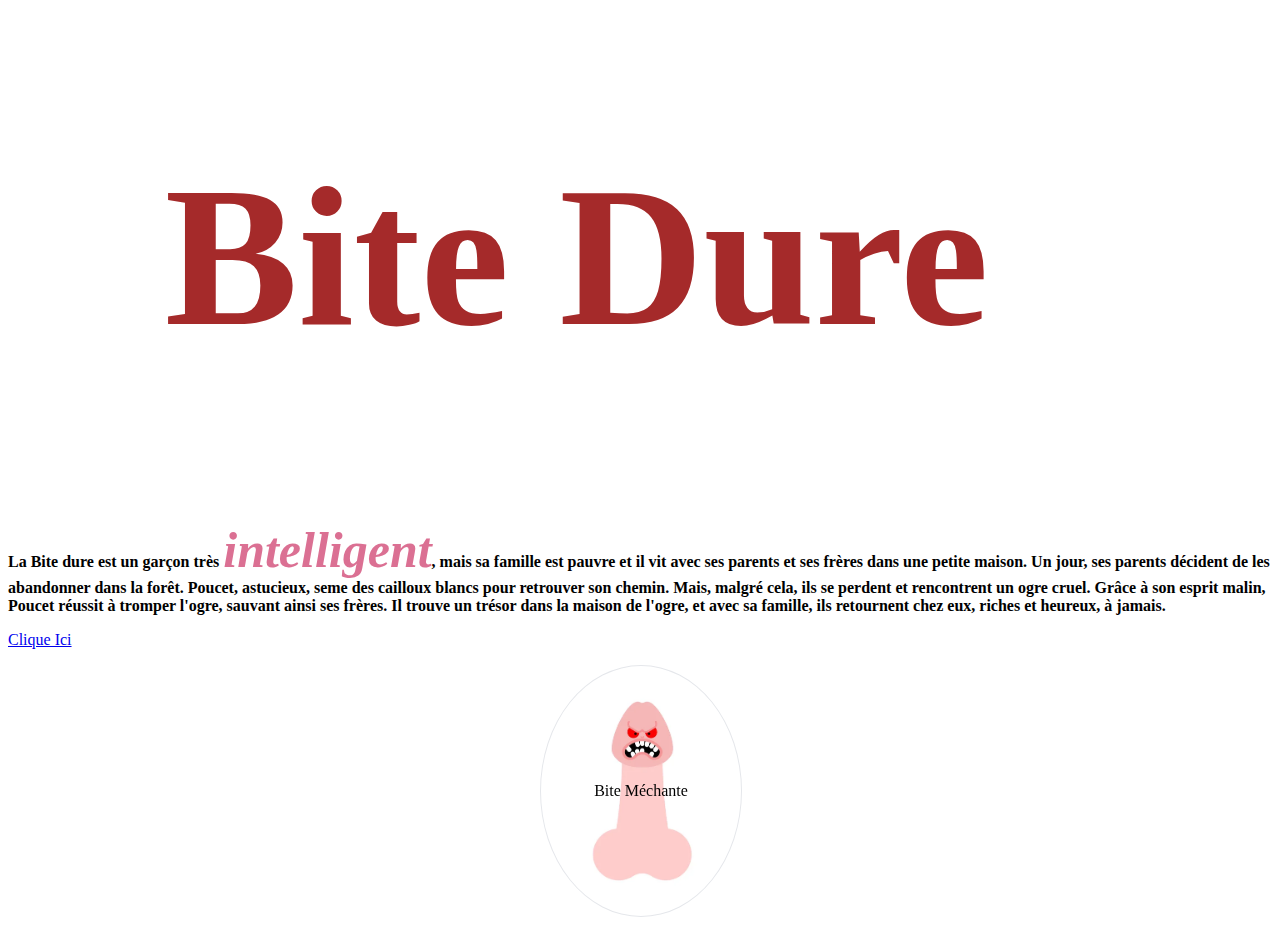
==== index.html @ 39e6b921 "second commit" ====
<!DOCTYPE html>
<html lang="en">
<head>
    <meta charset="UTF-8">
    <meta name="viewport" content="width=device-width, initial-scale=1.0">
    <link rel="stylesheet" href="./Public/style.css">
    <script type="module" src="https://cdn.jsdelivr.net/npm/ldrs/dist/auto/pinwheel.js"></script>

    <title>Document</title>
</head>
<body class="background">
    <div class="image">
        <h1 class="title">Bite Dure</h1>
        <img src="https://encrypted-tbn0.gstatic.com/images?q=tbn:ANd9GcQACpNgbxIqWctoRsYi1SWcrZYY9ER9UB9OTQ&s" alt="" srcset="">
    </div>
    <p class="text">La Bite dure est un garçon très <span>intelligent</span>, mais sa famille est pauvre et il vit avec ses parents et ses frères dans une petite maison. Un jour, ses parents décident de les abandonner dans la forêt. Poucet, astucieux, seme des cailloux blancs pour retrouver son chemin. Mais, malgré cela, ils se perdent et rencontrent un ogre cruel. Grâce à son esprit malin, Poucet réussit à tromper l'ogre, sauvant ainsi ses frères. Il trouve un trésor dans la maison de l'ogre, et avec sa famille, ils retournent chez eux, riches et heureux, à jamais.</p>
    <l-pinwheel
      size="35"
      stroke="3.5"
      speed="0.9"
      color="Green" 
    ></l-pinwheel>
    <a href="http://www.google.com"> Clique Ici</a>
    <div class="card">
        <div class="card-inner">
          <div class="card-front">Bite Méchante</div>
          <div class="card-back">Bite Malade</div>
        </div>
      </div>
</body>
</html>
---- Public/style.css ----
body{
background:white;
}
span{
font-style: italic;
-webkit-text-fill-color: palevioletred;
font-size: 50px;
font-style: oblique;

}
.title {
color: brown;
font-size: 200px;  
text-align: center; 
}
.text {
color: black;
font-weight: bold;

}
img {
    width: 10%; /* ou en pixels: 300px */
    height: auto; /* Garde le ratio */
}
.image {
display: flex;
flex-direction: row;
align-items: center;
justify-content: center;

}
.card {
    width: 200px;
    height: 250px;
    margin: 1rem auto;
    perspective: 1000px;
    cursor: pointer;
  }
  
  .card-inner {
    position: relative;
    width: 100%;
    height: 100%;
    transition: transform 2.9s;
    transform-style: preserve-3d;
  }
  
  .card:hover .card-inner {
    transform: rotateY(360deg);
  }
  
  .card-front,
  .card-back {
    position: absolute;
    width: 100%;
    height: 100%;
    backface-visibility: hidden;
    display: flex;
    align-items: center;
    justify-content: center;
    border-radius: 50%;
  }
  
  .card-front {
    background-image: url(./Img_CSS/Front.jpg);
    background-size:cover;
    background-repeat:no-repeat;
    border: 1px solid #e5e7eb;
  }
  
  .card-back {
    background-image: url(./Img_CSS/Back.jpg);
    background-size:cover;
    background-repeat:no-repeat;
    transform: rotateY(180deg);
  }
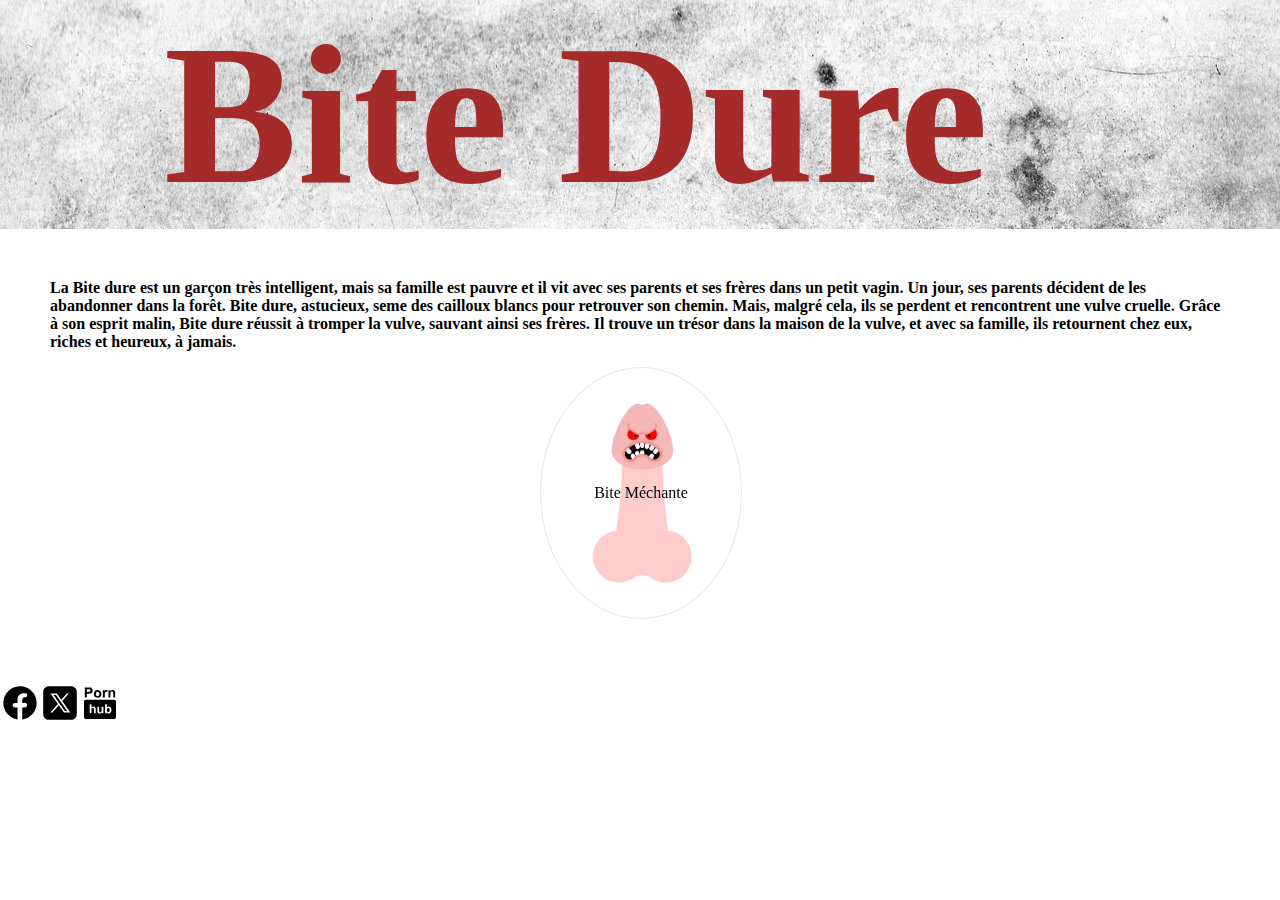
==== commit 94721ea1: "thirdcommit" ====
--- a/index.html
+++ b/index.html
@@ -13,19 +13,32 @@
         <h1 class="title">Bite Dure</h1>
         <img src="https://encrypted-tbn0.gstatic.com/images?q=tbn:ANd9GcQACpNgbxIqWctoRsYi1SWcrZYY9ER9UB9OTQ&s" alt="" srcset="">
     </div>
-    <p class="text">La Bite dure est un garçon très <span>intelligent</span>, mais sa famille est pauvre et il vit avec ses parents et ses frères dans une petite maison. Un jour, ses parents décident de les abandonner dans la forêt. Poucet, astucieux, seme des cailloux blancs pour retrouver son chemin. Mais, malgré cela, ils se perdent et rencontrent un ogre cruel. Grâce à son esprit malin, Poucet réussit à tromper l'ogre, sauvant ainsi ses frères. Il trouve un trésor dans la maison de l'ogre, et avec sa famille, ils retournent chez eux, riches et heureux, à jamais.</p>
-    <l-pinwheel
-      size="35"
-      stroke="3.5"
-      speed="0.9"
-      color="Green" 
-    ></l-pinwheel>
-    <a href="http://www.google.com"> Clique Ici</a>
-    <div class="card">
-        <div class="card-inner">
-          <div class="card-front">Bite Méchante</div>
-          <div class="card-back">Bite Malade</div>
+    <main>
+      <p class="text">La Bite dure est un garçon très intelligent, mais sa famille est pauvre et il vit avec ses parents et ses frères dans un petit vagin. Un jour, ses parents décident de les abandonner dans la forêt. Bite dure, astucieux, seme des cailloux blancs pour retrouver son chemin. Mais, malgré cela, ils se perdent et rencontrent une vulve cruelle. Grâce à son esprit malin, Bite dure réussit à tromper la vulve, sauvant ainsi ses frères. Il trouve un trésor dans la maison de la vulve, et avec sa famille, ils retournent chez eux, riches et heureux, à jamais.</p>
+      <l-pinwheel
+        size="35"
+        stroke="3.5"
+        speed="0.9"
+        color="Green" 
+      ></l-pinwheel>
+      <div class="card">
+          <div class="card-inner">
+            <div class="card-front">Bite Méchante</div>
+            <div class="card-back">Bite Malade</div>
+          </div>
         </div>
-      </div>
+    </main>
+      <footer>
+        <a href="https://facebook.com" target="_blank">
+          <svg xmlns="http://www.w3.org/2000/svg" x="0px" y="0px" width="40" height="40" viewBox="0 0 24 24">
+            <path d="M11.666,2.005C6.62,2.17,2.374,6.251,2.025,11.288c-0.369,5.329,3.442,9.832,8.481,10.589V14.65H8.892 c-0.726,0-1.314-0.588-1.314-1.314v0c0-0.726,0.588-1.314,1.314-1.314h1.613v-1.749c0-2.896,1.411-4.167,3.818-4.167 c0.357,0,0.662,0.008,0.921,0.021c0.636,0.031,1.129,0.561,1.129,1.198v0c0,0.663-0.537,1.2-1.2,1.2h-0.442 c-1.022,0-1.379,0.969-1.379,2.061v1.437h1.87c0.591,0,1.043,0.527,0.953,1.111l-0.108,0.701c-0.073,0.47-0.477,0.817-0.953,0.817 h-1.762v7.247C18.235,21.236,22,17.062,22,12C22,6.366,17.341,1.821,11.666,2.005z"></path>
+        </svg><svg xmlns="http://www.w3.org/2000/svg" x="0px" y="0px" width="40" height="40" viewBox="0 0 50 50">
+          <path d="M 11 4 C 7.134 4 4 7.134 4 11 L 4 39 C 4 42.866 7.134 46 11 46 L 39 46 C 42.866 46 46 42.866 46 39 L 46 11 C 46 7.134 42.866 4 39 4 L 11 4 z M 13.085938 13 L 21.023438 13 L 26.660156 21.009766 L 33.5 13 L 36 13 L 27.789062 22.613281 L 37.914062 37 L 29.978516 37 L 23.4375 27.707031 L 15.5 37 L 13 37 L 22.308594 26.103516 L 13.085938 13 z M 16.914062 15 L 31.021484 35 L 34.085938 35 L 19.978516 15 L 16.914062 15 z"></path>
+          </svg><svg xmlns="http://www.w3.org/2000/svg" x="0px" y="0px" width="40" height="40" viewBox="0 0 50 50">
+            <path d="M 6 5.5253906 L 6 18.248047 L 6 18.25 L 8.5703125 18.25 L 8.5703125 13.449219 L 10.244141 13.449219 C 11.407141 13.449219 12.296156 13.388578 12.910156 13.267578 C 13.361156 13.169578 13.805188 12.968063 14.242188 12.664062 C 14.678187 12.361062 15.039266 11.943156 15.322266 11.410156 C 15.606266 10.877156 15.748047 10.221453 15.748047 9.4394531 C 15.748047 8.4274531 15.501766 7.6028906 15.009766 6.9628906 C 14.517766 6.3228906 13.907687 5.9077969 13.179688 5.7167969 C 12.704687 5.5897969 11.685047 5.5253906 10.123047 5.5253906 L 6 5.5253906 z M 8.5703125 7.6777344 L 9.8105469 7.6777344 C 10.735547 7.6777344 11.352156 7.7056719 11.660156 7.7636719 C 12.076156 7.8386719 12.419406 8.028125 12.691406 8.328125 C 12.964406 8.629125 13.099609 9.0116094 13.099609 9.4746094 C 13.099609 9.8506094 13.003547 10.179891 12.810547 10.462891 C 12.616547 10.746891 12.349813 10.954891 12.007812 11.087891 C 11.665813 11.221891 10.989562 11.287109 9.9765625 11.287109 L 8.5703125 11.287109 L 8.5703125 7.6777344 z M 22.023438 8.8222656 C 21.120438 8.8222656 20.303313 9.022875 19.570312 9.421875 C 18.838313 9.820875 18.273047 10.400203 17.873047 11.158203 C 17.474047 11.916203 17.275391 12.699766 17.275391 13.509766 C 17.275391 14.568766 17.475 15.466078 17.875 16.205078 C 18.275 16.942078 18.857 17.502766 19.625 17.884766 C 20.391 18.266766 21.196016 18.457031 22.041016 18.457031 C 23.407016 18.457031 24.539453 18.000031 25.439453 17.082031 C 26.339453 16.164031 26.789062 15.008281 26.789062 13.613281 C 26.789062 12.231281 26.342172 11.087641 25.451172 10.181641 C 24.560172 9.2756406 23.417437 8.8222656 22.023438 8.8222656 z M 32.960938 8.8222656 C 32.566937 8.8222656 32.21525 8.9201875 31.90625 9.1171875 C 31.59625 9.3141875 31.247375 9.7227969 30.859375 10.341797 L 30.859375 9.03125 L 28.59375 9.03125 L 28.59375 18.248047 L 31.03125 18.248047 L 31.03125 15.400391 C 31.03125 13.832391 31.100328 12.802547 31.236328 12.310547 C 31.372328 11.818547 31.559875 11.479016 31.796875 11.291016 C 32.034875 11.103016 32.322063 11.009766 32.664062 11.009766 C 33.017062 11.009766 33.399547 11.142203 33.810547 11.408203 L 34.566406 9.28125 C 34.051406 8.97525 33.515937 8.8222656 32.960938 8.8222656 z M 40.902344 8.8222656 C 39.681344 8.8222656 38.668281 9.3437656 37.863281 10.384766 L 37.863281 9.03125 L 35.599609 9.03125 L 35.599609 18.248047 L 38.037109 18.248047 L 38.037109 14.074219 C 38.037109 13.044219 38.100609 12.337078 38.224609 11.955078 C 38.348609 11.573078 38.579062 11.267156 38.914062 11.035156 C 39.250063 10.804156 39.629734 10.689453 40.052734 10.689453 C 40.382734 10.689453 40.664437 10.769641 40.898438 10.931641 C 41.133437 11.093641 41.301297 11.321281 41.404297 11.613281 C 41.508297 11.906281 41.5625 12.549922 41.5625 13.544922 L 41.5625 18.248047 L 44 18.248047 L 44 12.521484 C 44 11.809484 43.955187 11.262859 43.867188 10.880859 C 43.777188 10.499859 43.617672 10.156469 43.388672 9.8554688 C 43.159672 9.5544687 42.822953 9.3072813 42.376953 9.1132812 C 41.931953 8.9192812 41.440344 8.8222656 40.902344 8.8222656 z M 22.03125 10.810547 C 22.66825 10.810547 23.201812 11.053062 23.632812 11.539062 C 24.064813 12.025063 24.279297 12.719094 24.279297 13.621094 C 24.279297 14.547094 24.064812 15.254234 23.632812 15.740234 C 23.202812 16.226234 22.66825 16.46875 22.03125 16.46875 C 21.39525 16.46875 20.859781 16.227234 20.425781 15.740234 C 19.990781 15.254234 19.775391 14.554625 19.775391 13.640625 C 19.775391 12.726625 19.990781 12.026062 20.425781 11.539062 C 20.859781 11.053063 21.39525 10.810547 22.03125 10.810547 z M 7.1210938 21 C 5.9510938 21 5 21.951094 5 23.121094 L 5 42.878906 C 5 44.048906 5.9510937 45 7.1210938 45 L 42.878906 45 C 44.048906 45 45 44.048906 45 42.878906 L 45 23.121094 C 45 21.951094 44.048906 21 42.878906 21 L 7.1210938 21 z M 12.126953 26.597656 L 14.294922 26.597656 L 14.294922 30.755859 C 14.994922 29.937859 15.830734 29.529297 16.802734 29.529297 C 17.301734 29.529297 17.752297 29.621641 18.154297 29.806641 C 18.555297 29.992641 18.857547 30.229578 19.060547 30.517578 C 19.263547 30.805578 19.403516 31.124609 19.478516 31.474609 C 19.552516 31.824609 19.589844 32.366563 19.589844 33.101562 L 19.589844 37.910156 L 17.421875 37.910156 L 17.421875 33.580078 C 17.421875 32.721078 17.378875 32.176312 17.296875 31.945312 C 17.214875 31.714312 17.069328 31.528578 16.861328 31.392578 C 16.652328 31.256578 16.391125 31.1875 16.078125 31.1875 C 15.718125 31.1875 15.396281 31.276172 15.113281 31.451172 C 14.830281 31.626172 14.623188 31.889188 14.492188 32.242188 C 14.360188 32.594187 14.294922 33.115688 14.294922 33.804688 L 14.294922 37.908203 L 12.126953 37.908203 L 12.126953 26.597656 z M 31.349609 26.597656 L 33.517578 26.597656 L 33.517578 30.671875 C 34.186578 29.910875 34.978531 29.529297 35.894531 29.529297 C 36.892531 29.529297 37.719047 29.891281 38.373047 30.613281 C 39.027047 31.335281 39.351562 32.373563 39.351562 33.726562 C 39.351562 35.125563 39.019516 36.204937 38.353516 36.960938 C 37.687516 37.716938 36.876781 38.09375 35.925781 38.09375 C 35.456781 38.09375 34.995062 37.976188 34.539062 37.742188 C 34.084063 37.508187 33.692281 37.163078 33.363281 36.705078 L 33.363281 37.908203 L 31.349609 37.908203 L 31.349609 26.597656 z M 21.742188 29.714844 L 23.910156 29.714844 L 23.910156 33.480469 C 23.910156 34.633469 23.949297 35.339609 24.029297 35.599609 C 24.109297 35.859609 24.255797 36.064797 24.466797 36.216797 C 24.677797 36.368797 24.945531 36.443359 25.269531 36.443359 C 25.639531 36.443359 25.972625 36.341672 26.265625 36.138672 C 26.558625 35.935672 26.759188 35.682812 26.867188 35.382812 C 26.975188 35.081812 27.029297 34.344875 27.029297 33.171875 L 27.029297 29.714844 L 29.197266 29.714844 L 29.197266 37.910156 L 27.181641 37.910156 L 27.181641 36.683594 C 26.883641 37.121594 26.492859 37.464797 26.005859 37.716797 C 25.518859 37.968797 25.006797 38.095703 24.466797 38.095703 C 23.915797 38.095703 23.421375 37.974422 22.984375 37.732422 C 22.547375 37.490422 22.230156 37.150891 22.035156 36.712891 C 21.839156 36.275891 21.742187 35.671391 21.742188 34.900391 L 21.742188 29.714844 z M 35.316406 31.1875 C 34.795406 31.1875 34.364531 31.390922 34.019531 31.794922 C 33.674531 32.198922 33.501953 32.812766 33.501953 33.634766 C 33.501953 34.483766 33.635344 35.111578 33.902344 35.517578 C 34.278344 36.093578 34.776438 36.380859 35.398438 36.380859 C 35.877437 36.380859 36.286047 36.176578 36.623047 35.767578 C 36.960047 35.358578 37.128906 34.713984 37.128906 33.833984 C 37.128906 32.897984 36.959141 32.222594 36.619141 31.808594 C 36.279141 31.394594 35.846406 31.1875 35.316406 31.1875 z"></path>
+            </svg>
+        </a>
+        </a>
+    </footer>
 </body>
-</html>+</html>
--- a/Public/style.css
+++ b/Public/style.css
@@ -1,14 +1,17 @@
+* {
+margin: 0;
+padding: 0;
+
+}
 body{
 background:white;
 }
-span{
-font-style: italic;
--webkit-text-fill-color: palevioletred;
-font-size: 50px;
-font-style: oblique;
-
+main {
+ margin: 20px;
+ padding: 30px;
 }
 .title {
+
 color: brown;
 font-size: 200px;  
 text-align: center; 
@@ -23,9 +26,10 @@
     height: auto; /* Garde le ratio */
 }
 .image {
+background-image: url(./Img_CSS/Fond.jpg);
 display: flex;
 flex-direction: row;
-align-items: center;
+align-items: first baseline;
 justify-content: center;
 
 }
@@ -74,4 +78,18 @@
     background-repeat:no-repeat;
     transform: rotateY(180deg);
   }
-  +  .grid-container {
+    display: grid;
+    grid-template-columns: repeat(3, 1fr);
+    gap: 10px;
+}
+
+/* Adaptation en une seule colonne sur mobile */
+@media screen and (max-width: 600px) {
+    .title {font-size:100px;
+    }
+    .image {font-size: 200px;}
+    .grid-container {
+        grid-template-columns: 1fr;
+    }
+}
